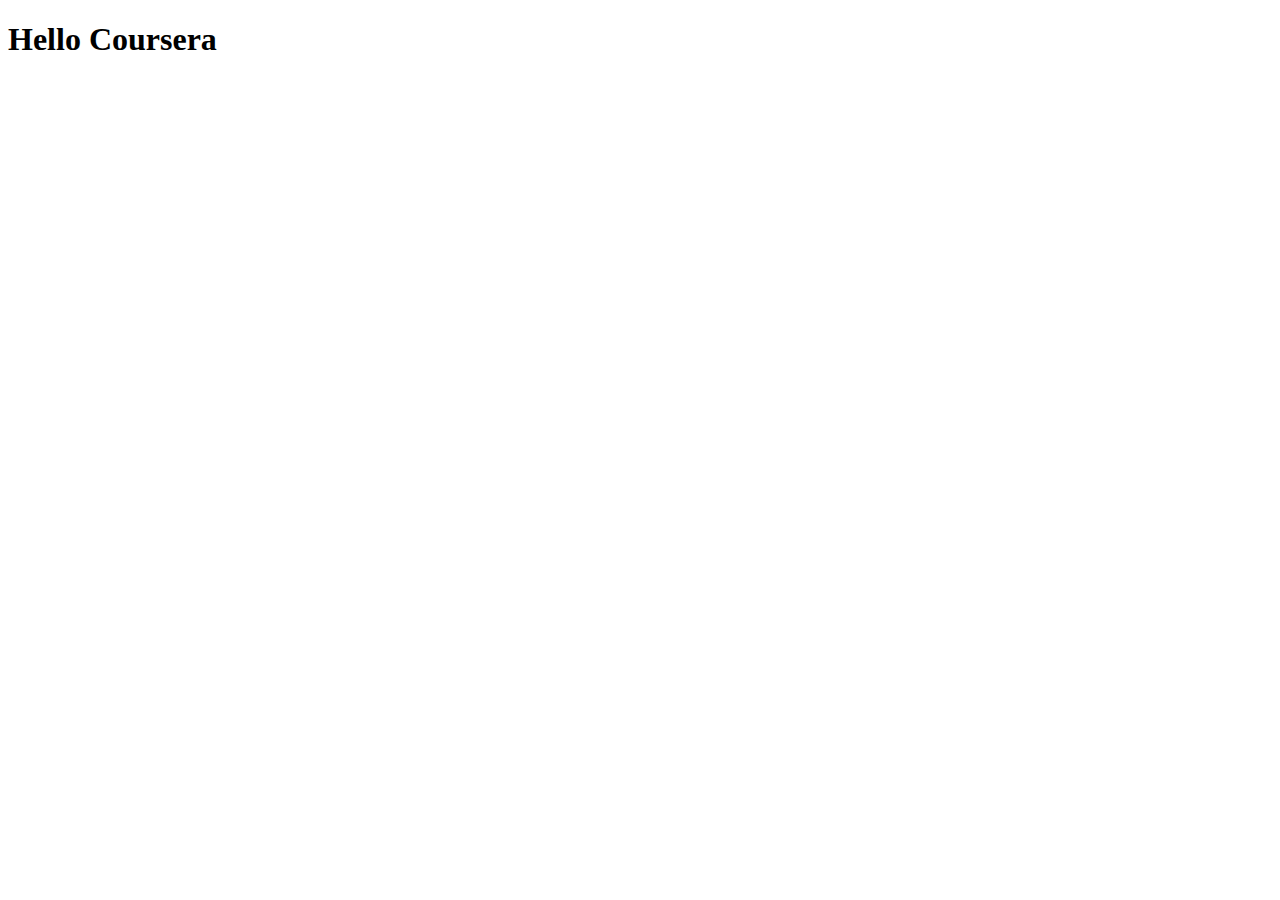
==== site/index.html @ 76027807 "My first page" ====
<!DOCTYPE html>
<html lang="en">
<head>
    <meta charset="UTF-8">
    <meta http-equiv="X-UA-Compatible" content="IE=edge">
    <meta name="viewport" content="width=device-width, initial-scale=1.0">
    <title>Hello coursera</title>
</head>
<body>
    <h1>Hello Coursera</h1>
</body>
</html>
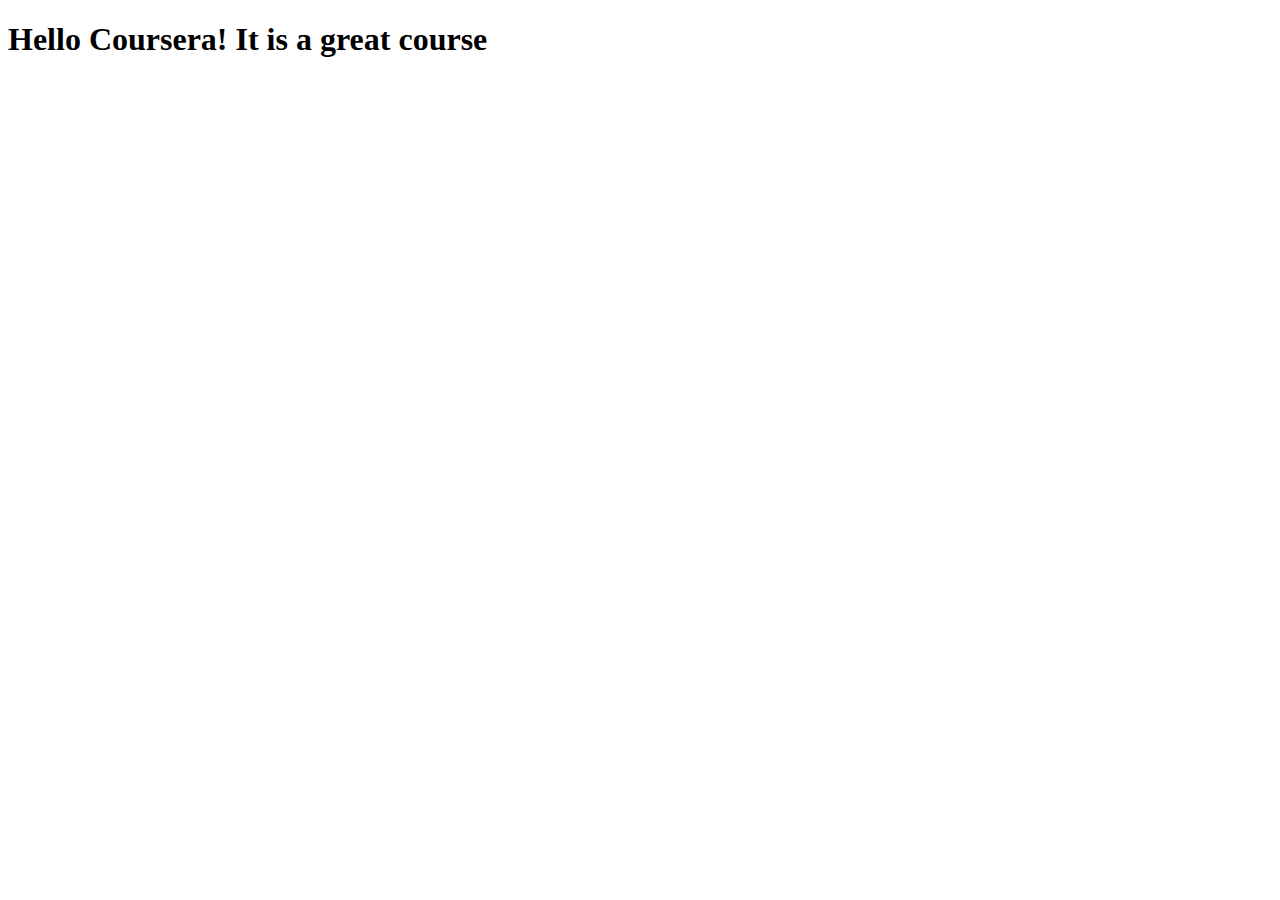
==== commit 10790b0b: "Add some text to h1 tag" ====
--- a/site/index.html
+++ b/site/index.html
@@ -7,6 +7,6 @@
     <title>Hello coursera</title>
 </head>
 <body>
-    <h1>Hello Coursera</h1>
+    <h1>Hello Coursera! It is a great course</h1>
 </body>
 </html>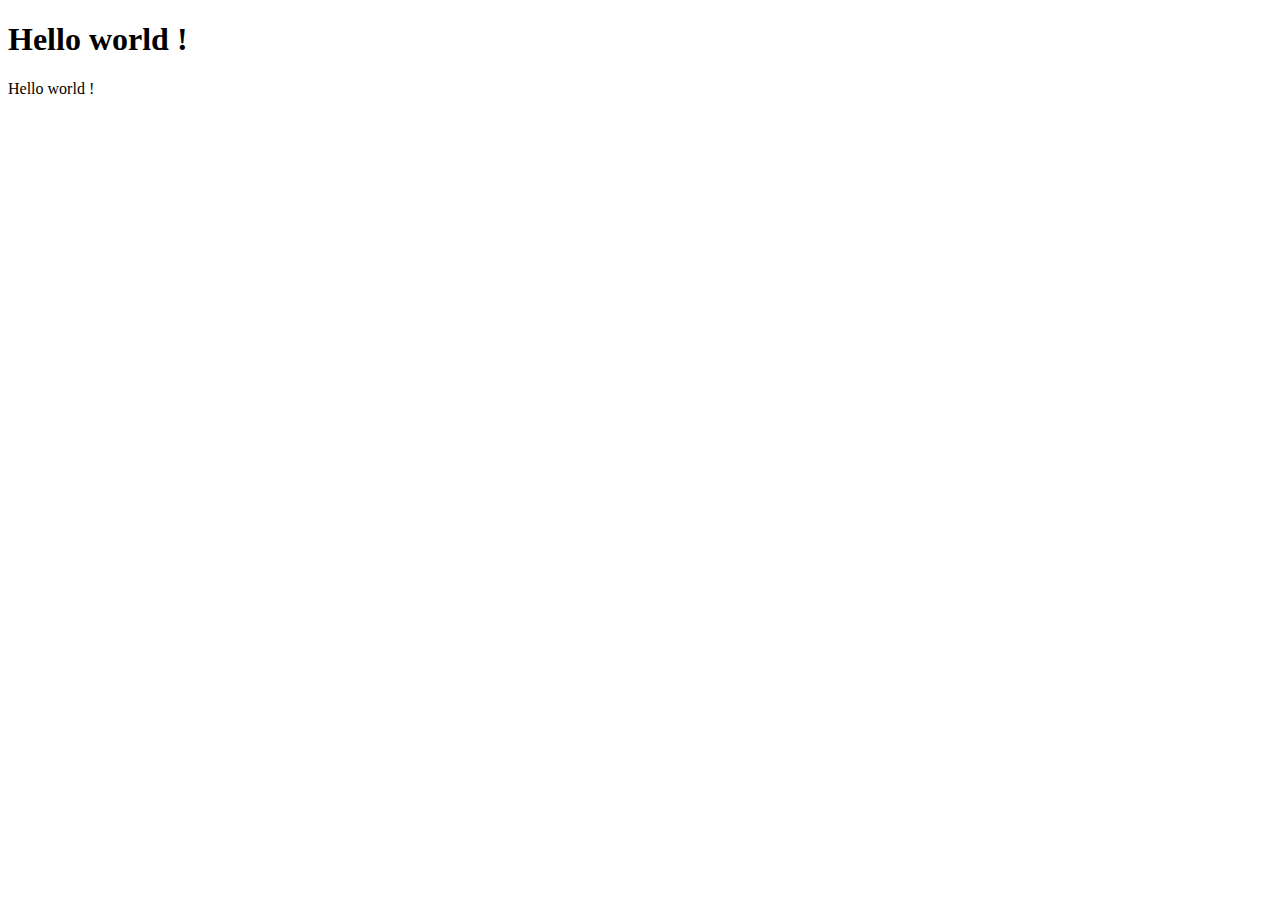
==== commit de67f5e9: "Add some elements to index.html" ====
--- a/site/index.html
+++ b/site/index.html
@@ -5,8 +5,12 @@
     <meta http-equiv="X-UA-Compatible" content="IE=edge">
     <meta name="viewport" content="width=device-width, initial-scale=1.0">
     <title>Hello coursera</title>
+    <link rel="stylesheet" href="styles.css">
 </head>
 <body>
-    <h1>Hello Coursera! It is a great course</h1>
+    <div>
+        <h1>Hello world !</h1>
+        <span>Hello world !</span>
+    </div>
 </body>
 </html>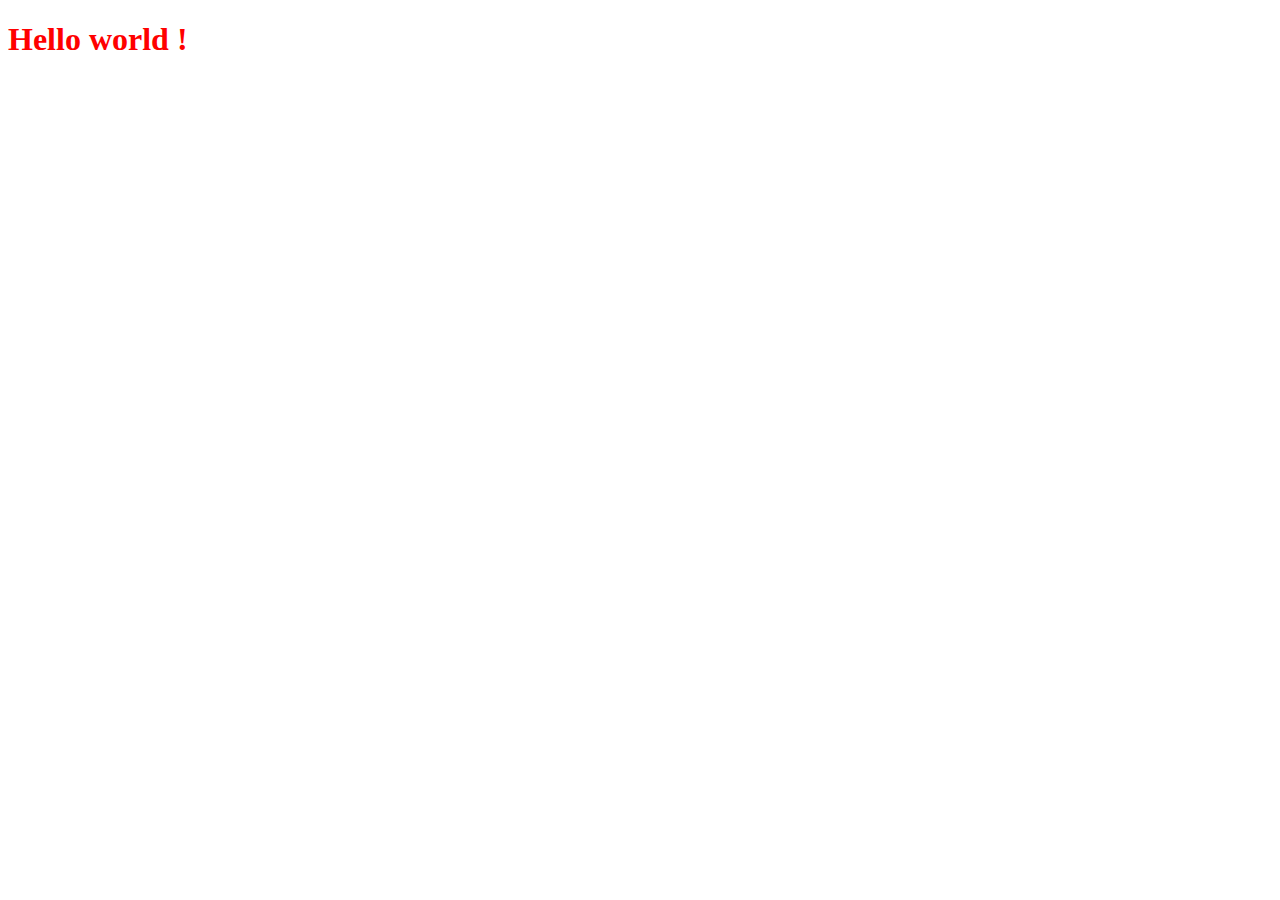
==== commit 60660147: "Add the span tag inside of the div tag" ====
--- a/site/index.html
+++ b/site/index.html
@@ -5,12 +5,11 @@
     <meta http-equiv="X-UA-Compatible" content="IE=edge">
     <meta name="viewport" content="width=device-width, initial-scale=1.0">
     <title>Hello coursera</title>
-    <link rel="stylesheet" href="styles.css">
+    <link rel="stylesheet" href="/style/styles.css">
 </head>
 <body>
     <div>
-        <h1>Hello world !</h1>
-        <span>Hello world !</span>
+        <h1><span>Hello</span> world !</h1>
     </div>
 </body>
 </html>--- a/style/styles.css
+++ b/style/styles.css
@@ -0,0 +1,3 @@
+h1{
+    color: red;
+}